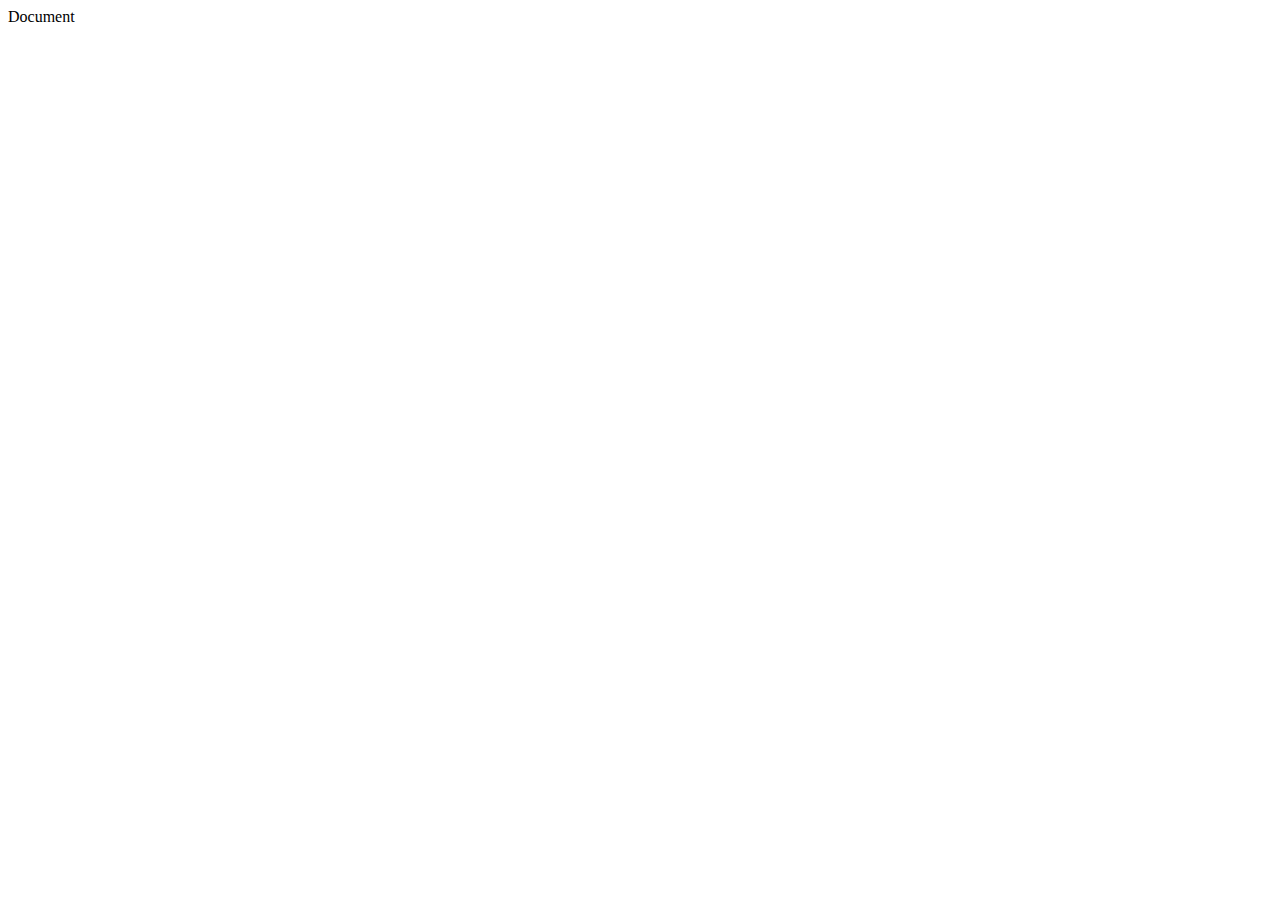
==== index.html @ ddb92b8d "Update" ====
<!DOCTYPE html>
<html lang="pt-br">
<head>
    <meta charset="UTF-8">
    <meta name="viewport" content="width=device-width, initial-scale=1.0">
    <meta name="author" content="Gabriel Lascosck">
    <meta name="description" conte
    <title>Document</title>
</head>
<body>
    
</body>
</html>
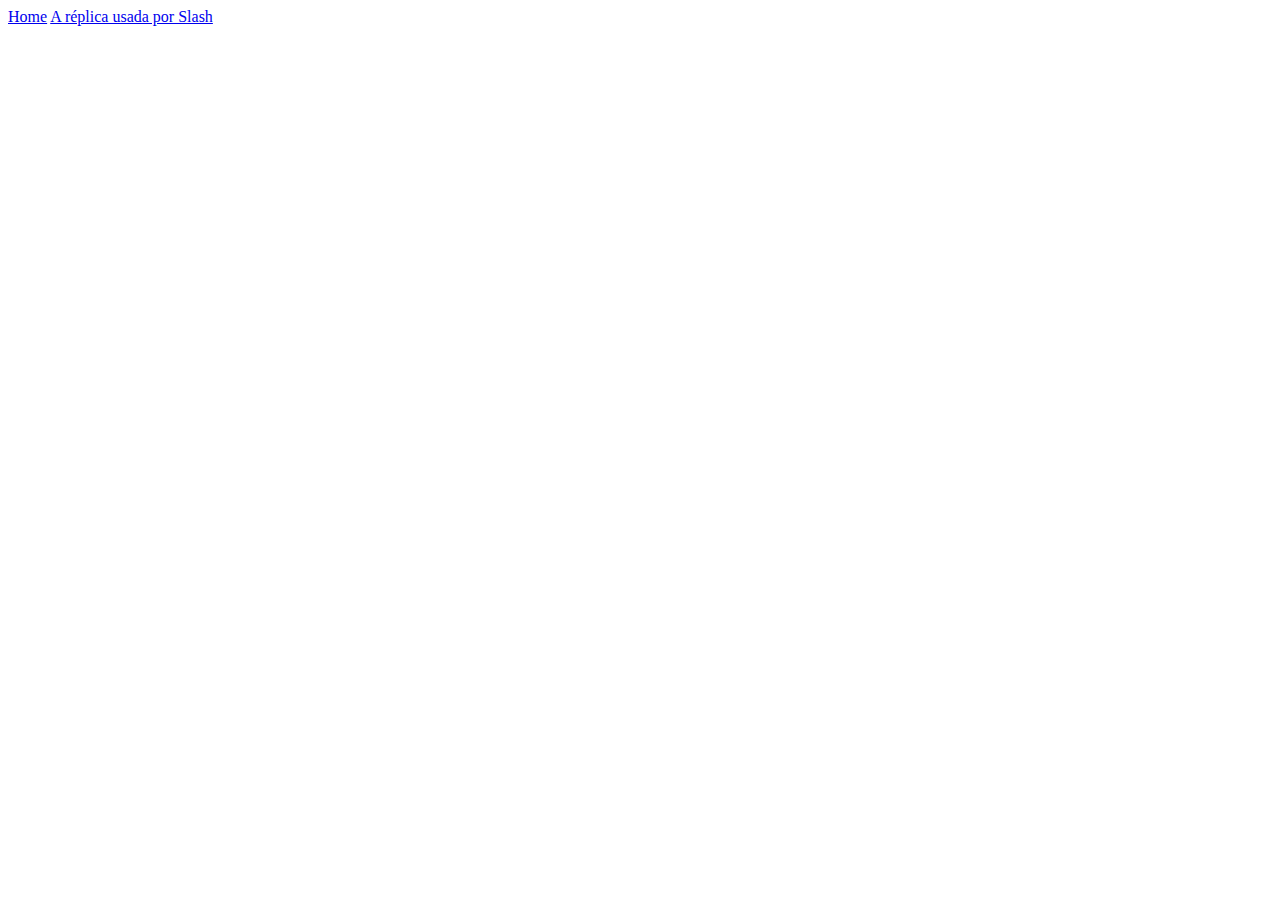
==== commit a3d2e091: "Update" ====
--- a/index.html
+++ b/index.html
@@ -3,11 +3,20 @@
 <head>
     <meta charset="UTF-8">
     <meta name="viewport" content="width=device-width, initial-scale=1.0">
+    <meta name="description" content="Para fans de rock!"> 
+    <metaea name="keywords" content="Rock, Guitarras, Marshall, anos 90, clássicos">
     <meta name="author" content="Gabriel Lascosck">
-    <meta name="description" conte
-    <title>Document</title>
+    <link rel="stylesheet" href="style.css">
+    <title>MusiBlog</title>
+    <link rel="shortcut icon" type="image/jpg" href="favicon.png">
 </head>
 <body>
+    <header>
+        <nav>
+            <a href="index.html">Home</a>
+            <a href="replicaslash.html">A réplica usada por Slash</a>
+        </nav>
+    </header>
     
 </body>
 </html>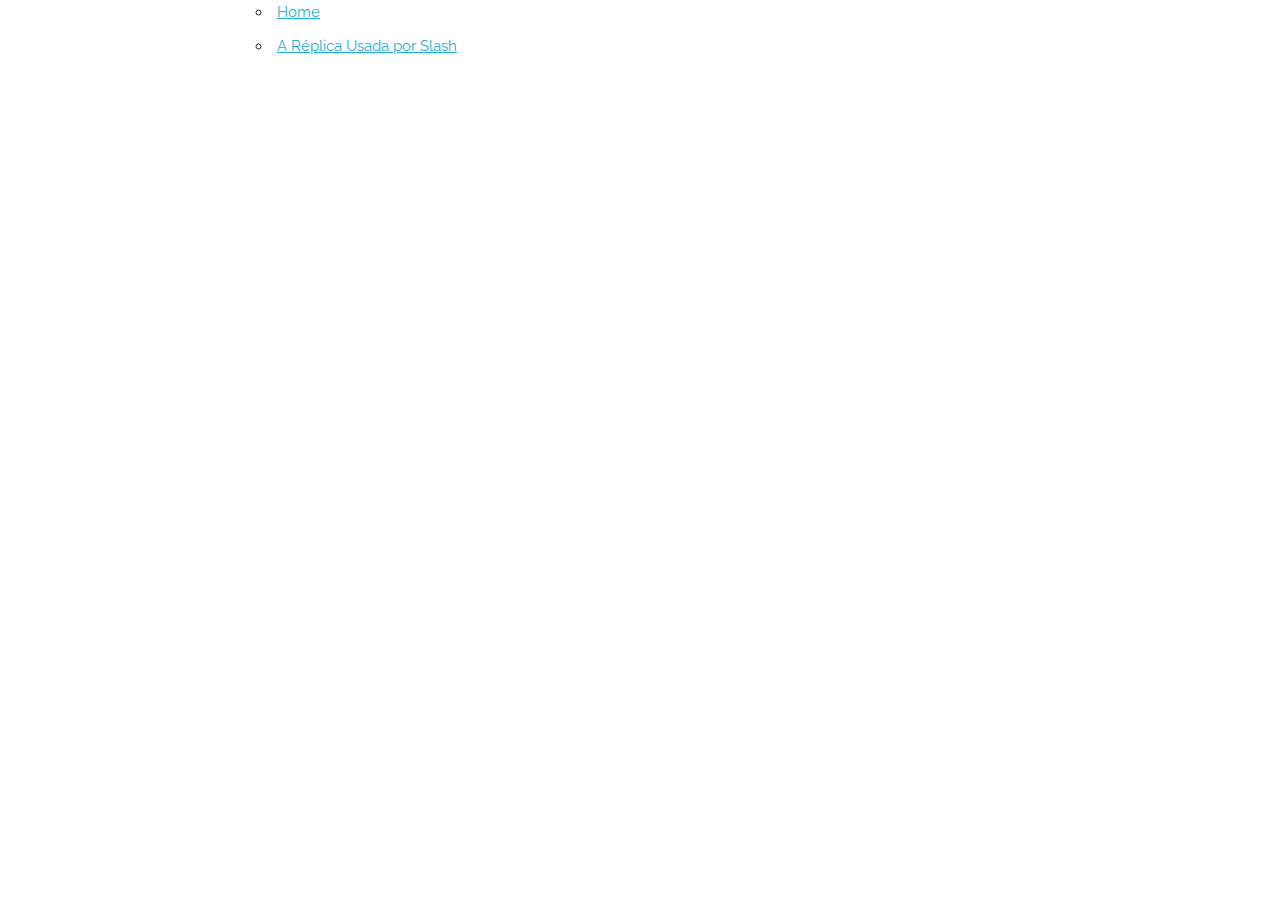
==== commit 99db4c04: "Starting Skeleton" ====
--- a/index.html
+++ b/index.html
@@ -1,22 +1,62 @@
 <!DOCTYPE html>
 <html lang="pt-br">
 <head>
-    <meta charset="UTF-8">
-    <meta name="viewport" content="width=device-width, initial-scale=1.0">
-    <meta name="description" content="Para fans de rock!"> 
-    <metaea name="keywords" content="Rock, Guitarras, Marshall, anos 90, clássicos">
-    <meta name="author" content="Gabriel Lascosck">
-    <link rel="stylesheet" href="style.css">
-    <title>MusiBlog</title>
-    <link rel="shortcut icon" type="image/jpg" href="favicon.png">
+
+  <!-- Basic Page Needs
+  –––––––––––––––––––––––––––––––––––––––––––––––––– -->
+  <meta charset="utf-8">
+  <title>MusiBlog</title>
+  <meta name="description" content="">
+  <meta name="author" content="Gabriel Lascosck">
+
+  <!-- Mobile Specific Metas
+  –––––––––––––––––––––––––––––––––––––––––––––––––– -->
+  <meta name="viewport" content="width=device-width, initial-scale=1">
+
+  <!-- FONT
+  –––––––––––––––––––––––––––––––––––––––––––––––––– -->
+  <link href="//fonts.googleapis.com/css?family=Raleway:400,300,600" rel="stylesheet" type="text/css">
+
+  <!-- CSS
+  –––––––––––––––––––––––––––––––––––––––––––––––––– -->
+  <link rel="stylesheet" href="css/normalize.css">
+  <link rel="stylesheet" href="css/skeleton.css">
+
+  <!-- Favicon
+  –––––––––––––––––––––––––––––––––––––––––––––––––– -->
+  <link rel="icon" type="image/png" href="favicon.png">
+
 </head>
 <body>
-    <header>
-        <nav>
-            <a href="index.html">Home</a>
-            <a href="replicaslash.html">A réplica usada por Slash</a>
-        </nav>
-    </header>
-    
+
+  <!-- Primary Page Layout
+  –––––––––––––––––––––––––––––––––––––––––––––––––– -->
+  <div class="container">
+    <section class="header">
+      <nav class="navbar">
+        <div class="container">
+          <ul class="navbar-list">
+            <li class="navbar-item">
+              <a class="navbar-link" href="index.html">Home</a>
+            </li>
+            <li class="navbar-item">
+              <a class="navbar-link" href="replicaslash.html">A Réplica Usada por Slash</a>
+            </li>  
+          </ul>
+        </div>  
+      </nav>
+    </section>
+  </div>
+
+  </div>
+  <div class="container">
+    <div class="row">
+      <div></div>
+    </div>
+
+  </div>
+
+<!-- End Document
+  –––––––––––––––––––––––––––––––––––––––––––––––––– -->
 </body>
-</html>+</html>
--- a/css/skeleton.css
+++ b/css/skeleton.css
@@ -0,0 +1,418 @@
+/*
+* Skeleton V2.0.4
+* Copyright 2014, Dave Gamache
+* www.getskeleton.com
+* Free to use under the MIT license.
+* http://www.opensource.org/licenses/mit-license.php
+* 12/29/2014
+*/
+
+
+/* Table of contents
+––––––––––––––––––––––––––––––––––––––––––––––––––
+- Grid
+- Base Styles
+- Typography
+- Links
+- Buttons
+- Forms
+- Lists
+- Code
+- Tables
+- Spacing
+- Utilities
+- Clearing
+- Media Queries
+*/
+
+
+/* Grid
+–––––––––––––––––––––––––––––––––––––––––––––––––– */
+.container {
+  position: relative;
+  width: 100%;
+  max-width: 960px;
+  margin: 0 auto;
+  padding: 0 20px;
+  box-sizing: border-box; }
+.column,
+.columns {
+  width: 100%;
+  float: left;
+  box-sizing: border-box; }
+
+/* For devices larger than 400px */
+@media (min-width: 400px) {
+  .container {
+    width: 85%;
+    padding: 0; }
+}
+
+/* For devices larger than 550px */
+@media (min-width: 550px) {
+  .container {
+    width: 80%; }
+  .column,
+  .columns {
+    margin-left: 4%; }
+  .column:first-child,
+  .columns:first-child {
+    margin-left: 0; }
+
+  .one.column,
+  .one.columns                    { width: 4.66666666667%; }
+  .two.columns                    { width: 13.3333333333%; }
+  .three.columns                  { width: 22%;            }
+  .four.columns                   { width: 30.6666666667%; }
+  .five.columns                   { width: 39.3333333333%; }
+  .six.columns                    { width: 48%;            }
+  .seven.columns                  { width: 56.6666666667%; }
+  .eight.columns                  { width: 65.3333333333%; }
+  .nine.columns                   { width: 74.0%;          }
+  .ten.columns                    { width: 82.6666666667%; }
+  .eleven.columns                 { width: 91.3333333333%; }
+  .twelve.columns                 { width: 100%; margin-left: 0; }
+
+  .one-third.column               { width: 30.6666666667%; }
+  .two-thirds.column              { width: 65.3333333333%; }
+
+  .one-half.column                { width: 48%; }
+
+  /* Offsets */
+  .offset-by-one.column,
+  .offset-by-one.columns          { margin-left: 8.66666666667%; }
+  .offset-by-two.column,
+  .offset-by-two.columns          { margin-left: 17.3333333333%; }
+  .offset-by-three.column,
+  .offset-by-three.columns        { margin-left: 26%;            }
+  .offset-by-four.column,
+  .offset-by-four.columns         { margin-left: 34.6666666667%; }
+  .offset-by-five.column,
+  .offset-by-five.columns         { margin-left: 43.3333333333%; }
+  .offset-by-six.column,
+  .offset-by-six.columns          { margin-left: 52%;            }
+  .offset-by-seven.column,
+  .offset-by-seven.columns        { margin-left: 60.6666666667%; }
+  .offset-by-eight.column,
+  .offset-by-eight.columns        { margin-left: 69.3333333333%; }
+  .offset-by-nine.column,
+  .offset-by-nine.columns         { margin-left: 78.0%;          }
+  .offset-by-ten.column,
+  .offset-by-ten.columns          { margin-left: 86.6666666667%; }
+  .offset-by-eleven.column,
+  .offset-by-eleven.columns       { margin-left: 95.3333333333%; }
+
+  .offset-by-one-third.column,
+  .offset-by-one-third.columns    { margin-left: 34.6666666667%; }
+  .offset-by-two-thirds.column,
+  .offset-by-two-thirds.columns   { margin-left: 69.3333333333%; }
+
+  .offset-by-one-half.column,
+  .offset-by-one-half.columns     { margin-left: 52%; }
+
+}
+
+
+/* Base Styles
+–––––––––––––––––––––––––––––––––––––––––––––––––– */
+/* NOTE
+html is set to 62.5% so that all the REM measurements throughout Skeleton
+are based on 10px sizing. So basically 1.5rem = 15px :) */
+html {
+  font-size: 62.5%; }
+body {
+  font-size: 1.5em; /* currently ems cause chrome bug misinterpreting rems on body element */
+  line-height: 1.6;
+  font-weight: 400;
+  font-family: "Raleway", "HelveticaNeue", "Helvetica Neue", Helvetica, Arial, sans-serif;
+  color: #222; }
+
+
+/* Typography
+–––––––––––––––––––––––––––––––––––––––––––––––––– */
+h1, h2, h3, h4, h5, h6 {
+  margin-top: 0;
+  margin-bottom: 2rem;
+  font-weight: 300; }
+h1 { font-size: 4.0rem; line-height: 1.2;  letter-spacing: -.1rem;}
+h2 { font-size: 3.6rem; line-height: 1.25; letter-spacing: -.1rem; }
+h3 { font-size: 3.0rem; line-height: 1.3;  letter-spacing: -.1rem; }
+h4 { font-size: 2.4rem; line-height: 1.35; letter-spacing: -.08rem; }
+h5 { font-size: 1.8rem; line-height: 1.5;  letter-spacing: -.05rem; }
+h6 { font-size: 1.5rem; line-height: 1.6;  letter-spacing: 0; }
+
+/* Larger than phablet */
+@media (min-width: 550px) {
+  h1 { font-size: 5.0rem; }
+  h2 { font-size: 4.2rem; }
+  h3 { font-size: 3.6rem; }
+  h4 { font-size: 3.0rem; }
+  h5 { font-size: 2.4rem; }
+  h6 { font-size: 1.5rem; }
+}
+
+p {
+  margin-top: 0; }
+
+
+/* Links
+–––––––––––––––––––––––––––––––––––––––––––––––––– */
+a {
+  color: #1EAEDB; }
+a:hover {
+  color: #0FA0CE; }
+
+
+/* Buttons
+–––––––––––––––––––––––––––––––––––––––––––––––––– */
+.button,
+button,
+input[type="submit"],
+input[type="reset"],
+input[type="button"] {
+  display: inline-block;
+  height: 38px;
+  padding: 0 30px;
+  color: #555;
+  text-align: center;
+  font-size: 11px;
+  font-weight: 600;
+  line-height: 38px;
+  letter-spacing: .1rem;
+  text-transform: uppercase;
+  text-decoration: none;
+  white-space: nowrap;
+  background-color: transparent;
+  border-radius: 4px;
+  border: 1px solid #bbb;
+  cursor: pointer;
+  box-sizing: border-box; }
+.button:hover,
+button:hover,
+input[type="submit"]:hover,
+input[type="reset"]:hover,
+input[type="button"]:hover,
+.button:focus,
+button:focus,
+input[type="submit"]:focus,
+input[type="reset"]:focus,
+input[type="button"]:focus {
+  color: #333;
+  border-color: #888;
+  outline: 0; }
+.button.button-primary,
+button.button-primary,
+input[type="submit"].button-primary,
+input[type="reset"].button-primary,
+input[type="button"].button-primary {
+  color: #FFF;
+  background-color: #33C3F0;
+  border-color: #33C3F0; }
+.button.button-primary:hover,
+button.button-primary:hover,
+input[type="submit"].button-primary:hover,
+input[type="reset"].button-primary:hover,
+input[type="button"].button-primary:hover,
+.button.button-primary:focus,
+button.button-primary:focus,
+input[type="submit"].button-primary:focus,
+input[type="reset"].button-primary:focus,
+input[type="button"].button-primary:focus {
+  color: #FFF;
+  background-color: #1EAEDB;
+  border-color: #1EAEDB; }
+
+
+/* Forms
+–––––––––––––––––––––––––––––––––––––––––––––––––– */
+input[type="email"],
+input[type="number"],
+input[type="search"],
+input[type="text"],
+input[type="tel"],
+input[type="url"],
+input[type="password"],
+textarea,
+select {
+  height: 38px;
+  padding: 6px 10px; /* The 6px vertically centers text on FF, ignored by Webkit */
+  background-color: #fff;
+  border: 1px solid #D1D1D1;
+  border-radius: 4px;
+  box-shadow: none;
+  box-sizing: border-box; }
+/* Removes awkward default styles on some inputs for iOS */
+input[type="email"],
+input[type="number"],
+input[type="search"],
+input[type="text"],
+input[type="tel"],
+input[type="url"],
+input[type="password"],
+textarea {
+  -webkit-appearance: none;
+     -moz-appearance: none;
+          appearance: none; }
+textarea {
+  min-height: 65px;
+  padding-top: 6px;
+  padding-bottom: 6px; }
+input[type="email"]:focus,
+input[type="number"]:focus,
+input[type="search"]:focus,
+input[type="text"]:focus,
+input[type="tel"]:focus,
+input[type="url"]:focus,
+input[type="password"]:focus,
+textarea:focus,
+select:focus {
+  border: 1px solid #33C3F0;
+  outline: 0; }
+label,
+legend {
+  display: block;
+  margin-bottom: .5rem;
+  font-weight: 600; }
+fieldset {
+  padding: 0;
+  border-width: 0; }
+input[type="checkbox"],
+input[type="radio"] {
+  display: inline; }
+label > .label-body {
+  display: inline-block;
+  margin-left: .5rem;
+  font-weight: normal; }
+
+
+/* Lists
+–––––––––––––––––––––––––––––––––––––––––––––––––– */
+ul {
+  list-style: circle inside; }
+ol {
+  list-style: decimal inside; }
+ol, ul {
+  padding-left: 0;
+  margin-top: 0; }
+ul ul,
+ul ol,
+ol ol,
+ol ul {
+  margin: 1.5rem 0 1.5rem 3rem;
+  font-size: 90%; }
+li {
+  margin-bottom: 1rem; }
+
+
+/* Code
+–––––––––––––––––––––––––––––––––––––––––––––––––– */
+code {
+  padding: .2rem .5rem;
+  margin: 0 .2rem;
+  font-size: 90%;
+  white-space: nowrap;
+  background: #F1F1F1;
+  border: 1px solid #E1E1E1;
+  border-radius: 4px; }
+pre > code {
+  display: block;
+  padding: 1rem 1.5rem;
+  white-space: pre; }
+
+
+/* Tables
+–––––––––––––––––––––––––––––––––––––––––––––––––– */
+th,
+td {
+  padding: 12px 15px;
+  text-align: left;
+  border-bottom: 1px solid #E1E1E1; }
+th:first-child,
+td:first-child {
+  padding-left: 0; }
+th:last-child,
+td:last-child {
+  padding-right: 0; }
+
+
+/* Spacing
+–––––––––––––––––––––––––––––––––––––––––––––––––– */
+button,
+.button {
+  margin-bottom: 1rem; }
+input,
+textarea,
+select,
+fieldset {
+  margin-bottom: 1.5rem; }
+pre,
+blockquote,
+dl,
+figure,
+table,
+p,
+ul,
+ol,
+form {
+  margin-bottom: 2.5rem; }
+
+
+/* Utilities
+–––––––––––––––––––––––––––––––––––––––––––––––––– */
+.u-full-width {
+  width: 100%;
+  box-sizing: border-box; }
+.u-max-full-width {
+  max-width: 100%;
+  box-sizing: border-box; }
+.u-pull-right {
+  float: right; }
+.u-pull-left {
+  float: left; }
+
+
+/* Misc
+–––––––––––––––––––––––––––––––––––––––––––––––––– */
+hr {
+  margin-top: 3rem;
+  margin-bottom: 3.5rem;
+  border-width: 0;
+  border-top: 1px solid #E1E1E1; }
+
+
+/* Clearing
+–––––––––––––––––––––––––––––––––––––––––––––––––– */
+
+/* Self Clearing Goodness */
+.container:after,
+.row:after,
+.u-cf {
+  content: "";
+  display: table;
+  clear: both; }
+
+
+/* Media Queries
+–––––––––––––––––––––––––––––––––––––––––––––––––– */
+/*
+Note: The best way to structure the use of media queries is to create the queries
+near the relevant code. For example, if you wanted to change the styles for buttons
+on small devices, paste the mobile query code up in the buttons section and style it
+there.
+*/
+
+
+/* Larger than mobile */
+@media (min-width: 400px) {}
+
+/* Larger than phablet (also point when grid becomes active) */
+@media (min-width: 550px) {}
+
+/* Larger than tablet */
+@media (min-width: 750px) {}
+
+/* Larger than desktop */
+@media (min-width: 1000px) {}
+
+/* Larger than Desktop HD */
+@media (min-width: 1200px) {}
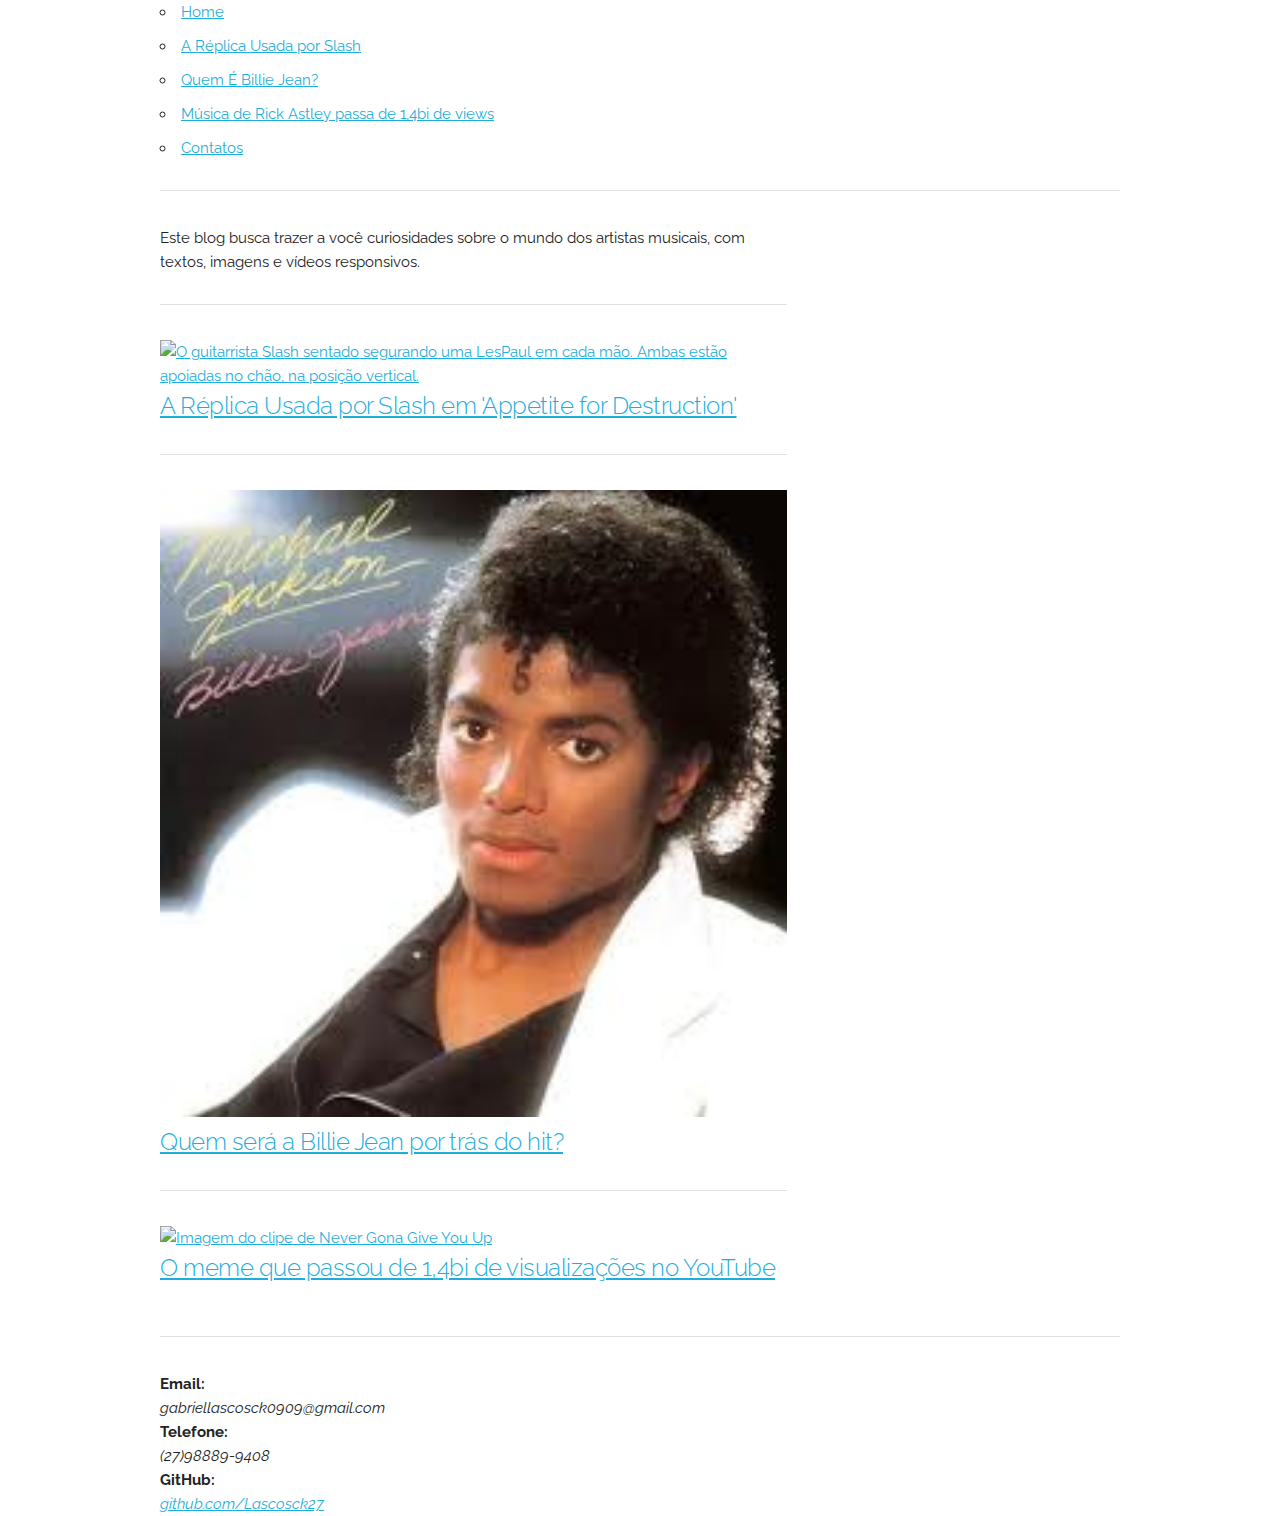
==== commit a306c3bc: "Finalizado" ====
--- a/index.html
+++ b/index.html
@@ -1,12 +1,13 @@
 <!DOCTYPE html>
 <html lang="pt-br">
+
 <head>
 
   <!-- Basic Page Needs
   –––––––––––––––––––––––––––––––––––––––––––––––––– -->
   <meta charset="utf-8">
   <title>MusiBlog</title>
-  <meta name="description" content="">
+  <meta name="description" content="Este blog busca trazer a você curiosidades sobre o mundo dos artistas musicais, com textos, imagens e vídeos responsivos.">
   <meta name="author" content="Gabriel Lascosck">
 
   <!-- Mobile Specific Metas
@@ -27,36 +28,87 @@
   <link rel="icon" type="image/png" href="favicon.png">
 
 </head>
+
 <body>
 
   <!-- Primary Page Layout
   –––––––––––––––––––––––––––––––––––––––––––––––––– -->
   <div class="container">
-    <section class="header">
-      <nav class="navbar">
-        <div class="container">
-          <ul class="navbar-list">
-            <li class="navbar-item">
-              <a class="navbar-link" href="index.html">Home</a>
-            </li>
-            <li class="navbar-item">
-              <a class="navbar-link" href="replicaslash.html">A Réplica Usada por Slash</a>
-            </li>  
-          </ul>
-        </div>  
-      </nav>
-    </section>
-  </div>
-
+    <header>
+      <section class="header">
+        <nav class="navbar">
+          <div>
+            <ul class="navbar-list">
+              <li class="navbar-item">
+                <a class="navbar-link" href="index.html">Home</a>
+              </li>
+              <li class="navbar-item">
+                <a class="navbar-link" href="replicaslash.html">A Réplica Usada por Slash</a>
+              </li>
+              <li class="navbar-item">
+                <a class="navbar-link" href="billiejean.html">Quem É Billie Jean?</a>
+              </li>
+              <li class="navbar-item">
+                <a class="navbar-link" href="rickroll.html">Música de Rick Astley passa de 1,4bi de views</a>
+              </li>
+              <li class="navbar-item">
+                <a class="navbar-link" href="contato.html">Contatos</a>
+              </li>
+            </ul>
+          </div>
+        </nav>
+      </section>
+    </header>
+    <hr>
   </div>
   <div class="container">
     <div class="row">
-      <div></div>
+      <div class="eight columns">
+        <p>Este blog busca trazer a você curiosidades sobre o mundo dos artistas musicais, com textos, imagens e vídeos responsivos.</p>
+        <hr>
+      </div>
     </div>
-
+    <div class="row">
+      <div class="eight columns">
+        <a href="replicaslash.html">
+          <img id="titlepic" src="assets/appetiteslashholdingguitars.jpg"
+            alt="O guitarrista Slash sentado segurando uma LesPaul em cada mão. Ambas estão apoiadas no chão, na posição vertical."
+            title="Slash com duas LesPaul's AFD"
+            style="width: 100%;"><br>
+          <h5>A Réplica Usada por Slash em 'Appetite for Destruction'</h5>
+        </a>
+        <hr>
+      </div>
+    </div>
+    <div class="row">
+      <div class="eight columns">
+        <a href="billiejean.html">
+          <img src="assets/Billie_Jean.jpg" alt="Foto da capa do single de Billie Jean" style="width: 100%;">
+          <h5>Quem será a Billie Jean por trás do hit?</h5>
+        </a>
+        <hr>    
+      </div>
+    </div>
+    <div class="row">
+      <div class="eight columns">
+        <a href="rickroll.html">
+          <img src="assets/rickastley.jpg" alt="Imagem do clipe de Never Gona Give You Up" style="width: 100%;">
+          <h5>O meme que passou de  1,4bi de visualizações no YouTube</h5>
+        </a>
+      </div>
+    </div>
+    <hr>
+    <footer>
+      <strong>Email:</strong> <address>gabriellascosck0909@gmail.com</address>
+      <strong>Telefone:</strong> <address>(27)98889-9408</address>
+      <strong>GitHub:</strong> <a href="https://github.com/Lascosck27" target="_blank"><address>github.com/Lascosck27</address></a>
+    </footer>
   </div>
 
-<!-- End Document
+
+
+  <!-- End Document
   –––––––––––––––––––––––––––––––––––––––––––––––––– -->
 </body>
-</html>
+
+</html>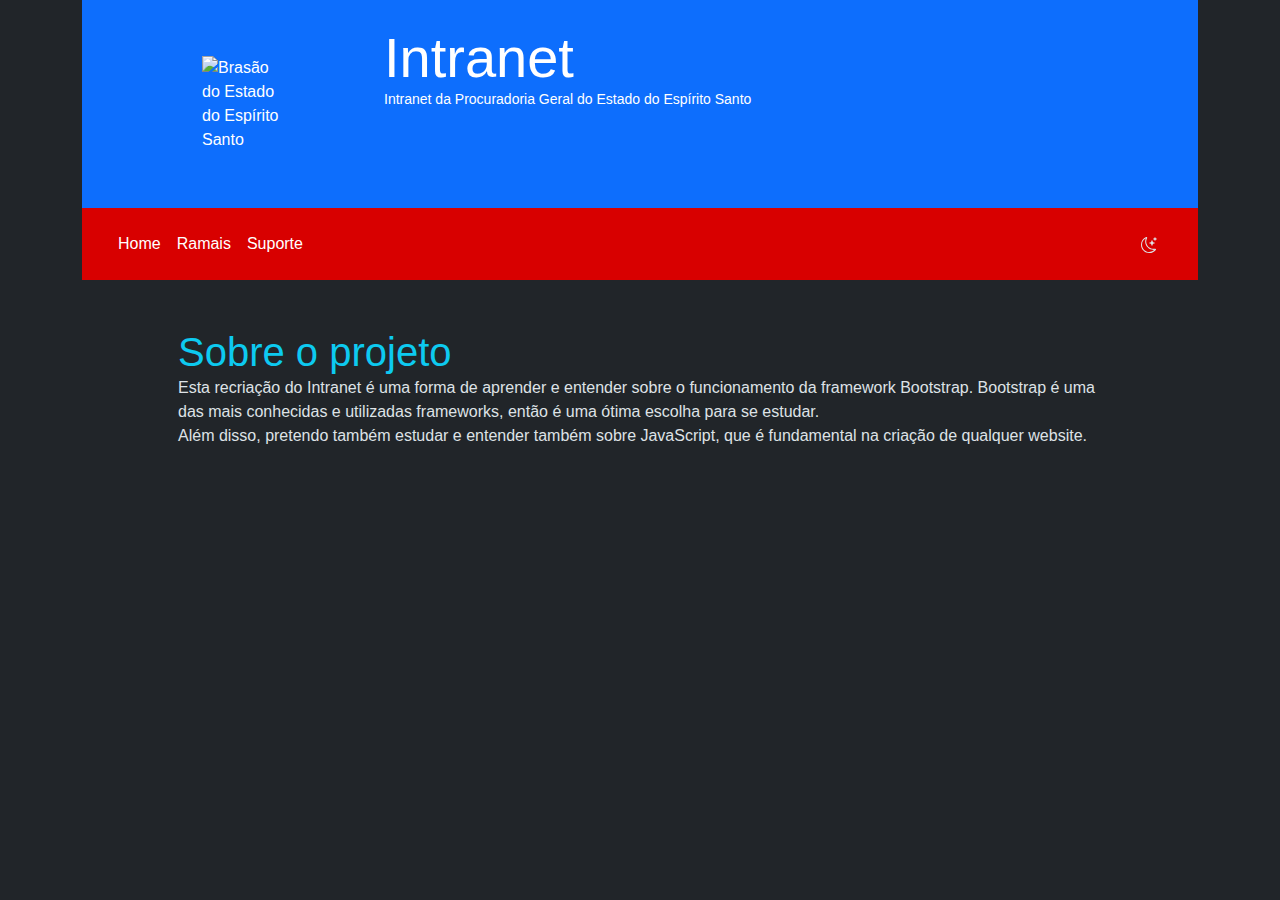
==== commit 83177d59: "Update" ====
--- a/index.html
+++ b/index.html
@@ -1,114 +1,77 @@
 <!DOCTYPE html>
-<html lang="pt-br">
+<html lang="pt-br" data-bs-theme="dark">
+<head>
+    <meta charset="UTF-8">
+    <meta name="Description" content="Estudo de bootstrap tentando recriar o Intranet">
+    <meta name="keywords" content="Bootstrap, HTML, CSS, JavaScript, estudo">
+    <meta name="author" content="Gabriel Lascosck de Oliveira">
+    <meta name="viewport" content="width=device-width, initial-scale=1.0">
+    <link href="https://cdn.jsdelivr.net/npm/bootstrap@5.3.3/dist/css/bootstrap.min.css" rel="stylesheet" integrity="sha384-QWTKZyjpPEjISv5WaRU9OFeRpok6YctnYmDr5pNlyT2bRjXh0JMhjY6hW+ALEwIH" crossorigin="anonymous">
+    <link rel="stylesheet" href="/style.css">
+    <script src="https://cdn.jsdelivr.net/npm/bootstrap@5.3.3/dist/js/bootstrap.bundle.min.js" integrity="sha384-YvpcrYf0tY3lHB60NNkmXc5s9fDVZLESaAA55NDzOxhy9GkcIdslK1eN7N6jIeHz" crossorigin="anonymous"></script>
+    <script src="/scripts/main.js" defer></script>
+    <link rel="stylesheet" href="https://cdn.jsdelivr.net/npm/bootstrap-icons@1.11.3/font/bootstrap-icons.min.css">
+    <link rel="icon" href="http://intranet/pge/wp-content/uploads/2021/05/Screenshot_9.png">
+    <title>Intranet</title>
+</head>
+<body>
+    <div class="container-fluid">
+        <header class="container">
+            <div class="p-4 bg-primary text-white"> <!-- padding 4, background de cor primaria e texto branco. my é margem no eixo y-->
+                <div class="row">
+                    <div class="col-sm-2">
+                        <img src="/assets/brasaoespiritosanto.png" class="float-start" alt="Brasão do Estado do Espírito Santo" style="width: 80px;">
+                    </div>
+                    <div class="col-8">
+                        <h1 class="display-4">Intranet</h1>
+                        <h1 class="small">Intranet da Procuradoria Geral do Estado do Espírito Santo</h1>
+                    </div>
+                </div>
+            </div>
+            <div class="">
+                <nav class="navbar navbar-expand-sm ">
+                    <div class="container-fluid">
+                        <ul class="navbar-nav">
+                            <li class="nav-item"><a class="nav-link" href="/">Home</a></li>
+                            <li class="nav-item"><a class="nav-link" href="/Ramais/">Ramais</a></li>
+                            <li class="nav-item"><a class="nav-link" href="#">Suporte</a></li>
+                        </ul>
+                        <ul class="navbar-nav">
+                            <li class="nav-item"><button id="darkbutton" class="btn"><svg xmlns="http://www.w3.org/2000/svg" width="16" height="16" fill="currentColor" class="bi bi-moon-stars" viewBox="0 0 16 16">
+                                <path d="M6 .278a.77.77 0 0 1 .08.858 7.2 7.2 0 0 0-.878 3.46c0 4.021 3.278 7.277 7.318 7.277q.792-.001 1.533-.16a.79.79 0 0 1 .81.316.73.73 0 0 1-.031.893A8.35 8.35 0 0 1 8.344 16C3.734 16 0 12.286 0 7.71 0 4.266 2.114 1.312 5.124.06A.75.75 0 0 1 6 .278M4.858 1.311A7.27 7.27 0 0 0 1.025 7.71c0 4.02 3.279 7.276 7.319 7.276a7.32 7.32 0 0 0 5.205-2.162q-.506.063-1.029.063c-4.61 0-8.343-3.714-8.343-8.29 0-1.167.242-2.278.681-3.286"/>
+                                <path d="M10.794 3.148a.217.217 0 0 1 .412 0l.387 1.162c.173.518.579.924 1.097 1.097l1.162.387a.217.217 0 0 1 0 .412l-1.162.387a1.73 1.73 0 0 0-1.097 1.097l-.387 1.162a.217.217 0 0 1-.412 0l-.387-1.162A1.73 1.73 0 0 0 9.31 6.593l-1.162-.387a.217.217 0 0 1 0-.412l1.162-.387a1.73 1.73 0 0 0 1.097-1.097zM13.863.099a.145.145 0 0 1 .274 0l.258.774c.115.346.386.617.732.732l.774.258a.145.145 0 0 1 0 .274l-.774.258a1.16 1.16 0 0 0-.732.732l-.258.774a.145.145 0 0 1-.274 0l-.258-.774a1.16 1.16 0 0 0-.732-.732l-.774-.258a.145.145 0 0 1 0-.274l.774-.258c.346-.115.617-.386.732-.732z"/>
+                              </svg></button>
+                            </li>
+                        </ul>
+                    </div>
+                </nav>
+            </div>
+        </header>
 
-<head>
-
-  <!-- Basic Page Needs
-  –––––––––––––––––––––––––––––––––––––––––––––––––– -->
-  <meta charset="utf-8">
-  <title>MusiBlog</title>
-  <meta name="description" content="Este blog busca trazer a você curiosidades sobre o mundo dos artistas musicais, com textos, imagens e vídeos responsivos.">
-  <meta name="author" content="Gabriel Lascosck">
-
-  <!-- Mobile Specific Metas
-  –––––––––––––––––––––––––––––––––––––––––––––––––– -->
-  <meta name="viewport" content="width=device-width, initial-scale=1">
-
-  <!-- FONT
-  –––––––––––––––––––––––––––––––––––––––––––––––––– -->
-  <link href="//fonts.googleapis.com/css?family=Raleway:400,300,600" rel="stylesheet" type="text/css">
-
-  <!-- CSS
-  –––––––––––––––––––––––––––––––––––––––––––––––––– -->
-  <link rel="stylesheet" href="css/normalize.css">
-  <link rel="stylesheet" href="css/skeleton.css">
-
-  <!-- Favicon
-  –––––––––––––––––––––––––––––––––––––––––––––––––– -->
-  <link rel="icon" type="image/png" href="favicon.png">
-
-</head>
-
-<body>
-
-  <!-- Primary Page Layout
-  –––––––––––––––––––––––––––––––––––––––––––––––––– -->
-  <div class="container">
-    <header>
-      <section class="header">
-        <nav class="navbar">
-          <div>
-            <ul class="navbar-list">
-              <li class="navbar-item">
-                <a class="navbar-link" href="index.html">Home</a>
-              </li>
-              <li class="navbar-item">
-                <a class="navbar-link" href="replicaslash.html">A Réplica Usada por Slash</a>
-              </li>
-              <li class="navbar-item">
-                <a class="navbar-link" href="billiejean.html">Quem É Billie Jean?</a>
-              </li>
-              <li class="navbar-item">
-                <a class="navbar-link" href="rickroll.html">Música de Rick Astley passa de 1,4bi de views</a>
-              </li>
-              <li class="navbar-item">
-                <a class="navbar-link" href="contato.html">Contatos</a>
-              </li>
-            </ul>
-          </div>
-        </nav>
-      </section>
-    </header>
-    <hr>
-  </div>
-  <div class="container">
-    <div class="row">
-      <div class="eight columns">
-        <p>Este blog busca trazer a você curiosidades sobre o mundo dos artistas musicais, com textos, imagens e vídeos responsivos.</p>
-        <hr>
-      </div>
+        <main>
+            <div class="container my-5">
+                <div class="row text-info">
+                    <div class="col-sm-12">
+                        <h1>Sobre o projeto</h1>
+                    </div>
+                </div>
+                <div class="row">
+                    <div class="col-sm-12">
+                        <p>
+                            Esta recriação do Intranet é uma forma de aprender e entender sobre o funcionamento da framework Bootstrap. 
+                            Bootstrap é uma das mais conhecidas e utilizadas frameworks, então é uma ótima escolha para se estudar.
+                        </p>
+                        <p>
+                            Além disso, pretendo também estudar e entender também sobre JavaScript, 
+                            que é fundamental na criação de qualquer website.
+                        </p>
+                    </div>
+                </div>
+            </div>
+        </main>
+        
+        <footer>     
+        </footer>
     </div>
-    <div class="row">
-      <div class="eight columns">
-        <a href="replicaslash.html">
-          <img id="titlepic" src="assets/appetiteslashholdingguitars.jpg"
-            alt="O guitarrista Slash sentado segurando uma LesPaul em cada mão. Ambas estão apoiadas no chão, na posição vertical."
-            title="Slash com duas LesPaul's AFD"
-            style="width: 100%;"><br>
-          <h5>A Réplica Usada por Slash em 'Appetite for Destruction'</h5>
-        </a>
-        <hr>
-      </div>
-    </div>
-    <div class="row">
-      <div class="eight columns">
-        <a href="billiejean.html">
-          <img src="assets/Billie_Jean.jpg" alt="Foto da capa do single de Billie Jean" style="width: 100%;">
-          <h5>Quem será a Billie Jean por trás do hit?</h5>
-        </a>
-        <hr>    
-      </div>
-    </div>
-    <div class="row">
-      <div class="eight columns">
-        <a href="rickroll.html">
-          <img src="assets/rickastley.jpg" alt="Imagem do clipe de Never Gona Give You Up" style="width: 100%;">
-          <h5>O meme que passou de  1,4bi de visualizações no YouTube</h5>
-        </a>
-      </div>
-    </div>
-    <hr>
-    <footer>
-      <strong>Email:</strong> <address>gabriellascosck0909@gmail.com</address>
-      <strong>Telefone:</strong> <address>(27)98889-9408</address>
-      <strong>GitHub:</strong> <a href="https://github.com/Lascosck27" target="_blank"><address>github.com/Lascosck27</address></a>
-    </footer>
-  </div>
-
-
-
-  <!-- End Document
-  –––––––––––––––––––––––––––––––––––––––––––––––––– -->
 </body>
-
 </html>--- a/style.css
+++ b/style.css
@@ -0,0 +1,76 @@
+@import url('https://fonts.cdnfonts.com/css/mandali');
+
+* { 
+    font-family: 'Mandali', sans-serif;
+    text-align: left;
+}
+
+p, h1, h2, h4, span {
+    margin: 0rem 6rem;
+}
+
+.inpagetitlestuff {
+    text-align: center;
+}
+
+.navbar{
+    background-color:rgb(216, 0, 0);
+    display: flex;
+    justify-content: center;
+    padding: 1rem;
+}
+
+.navbaritens {
+    display: flex;
+    margin: 0rem 2rem;
+}
+
+.navbarlink{
+    padding-right: 1rem;
+}
+
+.navbar a {
+    color: white;
+}
+
+.contentcontainer {
+    margin-top: 3rem;
+    text-align: center;
+    
+}
+
+#containeronetitle {
+    text-align: center;
+}
+
+.contentcontainer a {
+    color: rgb(216, 0, 0);
+}
+
+.containertitle {
+    margin: 0rem 6rem;
+}
+
+img{
+    margin: 2rem 6rem;
+    width: 30%;
+    height: auto;
+}
+
+.iframediv {
+    position: relative;
+    overflow: hidden;
+    width: 50%;
+    padding-top: 28.125%;
+    margin-left: 6rem;
+}
+
+.responsiveiframe {
+    position: absolute;
+    top: 0;
+    left: 0;
+    bottom: 0;
+    right: 0;
+    width: 100%;
+    height: 100%;
+  }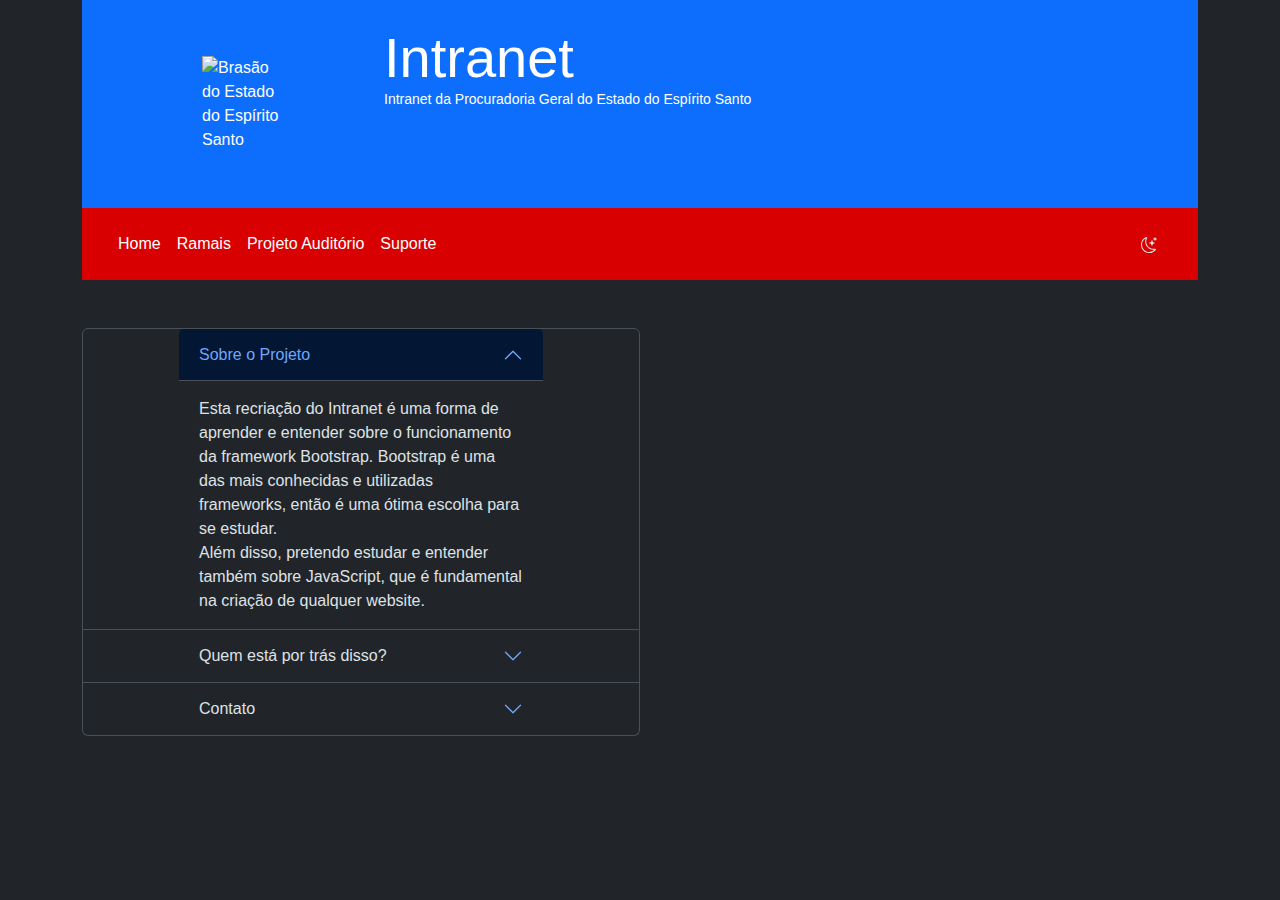
==== commit b2d1f260: "Fix favicon" ====
--- a/index.html
+++ b/index.html
@@ -11,7 +11,7 @@
     <script src="https://cdn.jsdelivr.net/npm/bootstrap@5.3.3/dist/js/bootstrap.bundle.min.js" integrity="sha384-YvpcrYf0tY3lHB60NNkmXc5s9fDVZLESaAA55NDzOxhy9GkcIdslK1eN7N6jIeHz" crossorigin="anonymous"></script>
     <script src="/scripts/main.js" defer></script>
     <link rel="stylesheet" href="https://cdn.jsdelivr.net/npm/bootstrap-icons@1.11.3/font/bootstrap-icons.min.css">
-    <link rel="icon" href="http://intranet/pge/wp-content/uploads/2021/05/Screenshot_9.png">
+    <link rel="icon" href="/assets/brasaoespiritosanto.png">
     <title>Intranet</title>
 </head>
 <body>
@@ -34,6 +34,7 @@
                         <ul class="navbar-nav">
                             <li class="nav-item"><a class="nav-link" href="/">Home</a></li>
                             <li class="nav-item"><a class="nav-link" href="/Ramais/">Ramais</a></li>
+                            <li class="nav-item"><a href="/auditorio/" class="nav-link">Projeto Auditório</a></li>
                             <li class="nav-item"><a class="nav-link" href="#">Suporte</a></li>
                         </ul>
                         <ul class="navbar-nav">
@@ -49,22 +50,58 @@
         </header>
 
         <main>
+
             <div class="container my-5">
-                <div class="row text-info">
-                    <div class="col-sm-12">
-                        <h1>Sobre o projeto</h1>
+                
+                <div class="accordion col-sm-6" id="indexaccordion">
+                    <div class="accordion-item">
+                        <h2 class="accordion-header">
+                            <button class="accordion-button" type="button" data-bs-toggle="collapse" data-bs-target="#collapseOne" aria-expanded="true" aria-controls="collapseOne">
+                                Sobre o Projeto
+                            </button>
+                        </h2>
+                        <div id="collapseOne" class="accordion-collapse collapse show" data-bs-parent="#indexaccordion">
+                            <div class="accordion-body">
+                                <p>
+                                    Esta recriação do Intranet é uma forma de aprender e entender sobre o funcionamento da framework Bootstrap. 
+                                    Bootstrap é uma das mais conhecidas e utilizadas frameworks, então é uma ótima escolha para se estudar.
+                                </p>
+                                <p>
+                                    Além disso, pretendo estudar e entender também sobre JavaScript, 
+                                    que é fundamental na criação de qualquer website.
+                                </p>
+                            </div>
+                        </div>
                     </div>
-                </div>
-                <div class="row">
-                    <div class="col-sm-12">
-                        <p>
-                            Esta recriação do Intranet é uma forma de aprender e entender sobre o funcionamento da framework Bootstrap. 
-                            Bootstrap é uma das mais conhecidas e utilizadas frameworks, então é uma ótima escolha para se estudar.
-                        </p>
-                        <p>
-                            Além disso, pretendo também estudar e entender também sobre JavaScript, 
-                            que é fundamental na criação de qualquer website.
-                        </p>
+                    <div class="accordion-item">
+                        <h2 class="accordion-header">
+                            <button class="accordion-button collapsed" type="button" data-bs-toggle="collapse" data-bs-target="#collapseTwo" aria-expanded="false" aria-controls="collapseTwo">
+                                Quem está por trás disso?
+                            </button>
+                        </h2>
+                        <div id="collapseTwo" class="accordion-collapse collapse" data-bs-parent="#indexaccordion">
+                            <div class="accordion-body">
+                                <p>
+                                    Quem está desenvolvendo esta página é o Gabriel Lascosck, estagiário de TI da PGE.
+                                    Atualmente cursando Análise e Desenvolvimento de sistemas na UVV, deseja se tornar um "dev" de sucesso.
+                                </p>
+                            </div>
+                        </div>
+                    </div>
+                    <div class="accordion-item">
+                        <h2 class="accordion-header">
+                            <button class="accordion-button collapsed" type="button" data-bs-toggle="collapse" data-bs-target="#collapseThree" aria-expanded="false" aria-controls="collapseThree">
+                                Contato
+                            </button>
+                        </h2>
+                        <div id="collapseThree" class="accordion-collapse collapse" data-bs-parent="#indexaccordion">
+                            <div class="accordion-body">
+                                <address>
+                                    <strong>GitHub:</strong> <a class="link-underline-dark" href="https://github.com/Lascosck27">Lascosck27</a> <br>
+                                    <strong>Email:</strong> <a class="link-underline-dark" href="mailto:gabriellascosck0909@gmail.com">Gabriellascosck0909@gmail.com</a>
+                                </address>
+                            </div>
+                        </div>
                     </div>
                 </div>
             </div>
